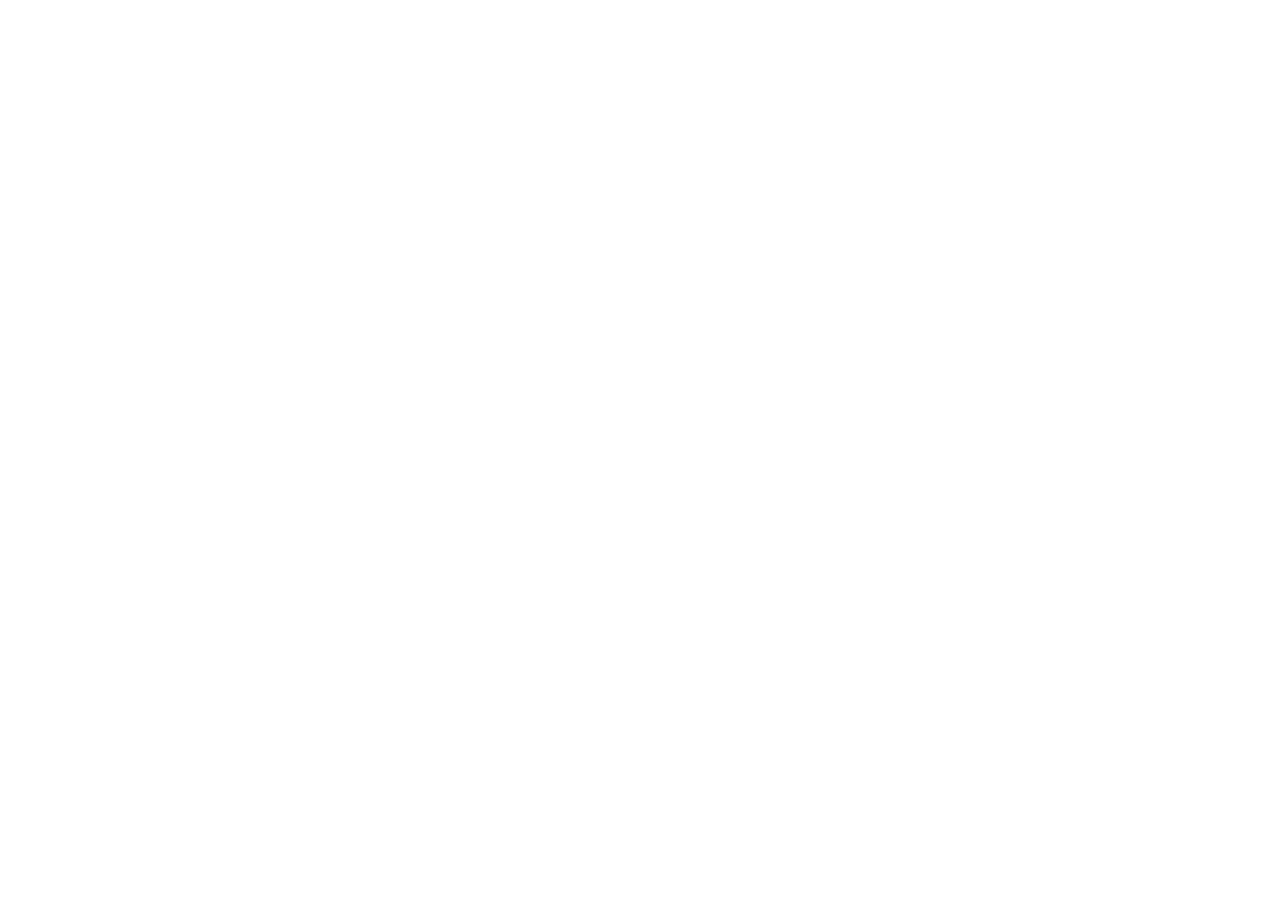
==== index.html @ 0e2da2fa "Deploy UFB PWA from f4c9fe12091745621084fcab13bd71bc453fe401" ====
<!doctype html><html lang="pt-BR"><head><meta charset="utf-8"><meta http-equiv="X-UA-Compatible" content="IE=edge"><meta name="viewport" content="width=device-width,initial-scale=1"><!--[if IE]><link rel="icon" href="/UFB-PWA/favicon.ico"><![endif]--><title>UFB — Universo Futebol de Botão</title><script defer="defer" src="/UFB-PWA/js/chunk-vendors.57d69169.js"></script><script defer="defer" src="/UFB-PWA/js/index.fef2912b.js"></script><link href="/UFB-PWA/css/chunk-vendors.4d86254c.css" rel="stylesheet"><link href="/UFB-PWA/css/index.bff5f344.css" rel="stylesheet"><link rel="icon" type="image/svg+xml" href="/UFB-PWA/img/icons/favicon.svg"><link rel="icon" type="image/png" sizes="32x32" href="/UFB-PWA/img/icons/favicon-32x32.png"><link rel="icon" type="image/png" sizes="16x16" href="/UFB-PWA/img/icons/favicon-16x16.png"><link rel="manifest" href="/UFB-PWA/manifest.json"><meta name="theme-color" content="#0d6efd"><meta name="apple-mobile-web-app-capable" content="yes"><meta name="apple-mobile-web-app-status-bar-style" content="black"><meta name="apple-mobile-web-app-title" content="UFB — Universo Futebol de Botão"><link rel="apple-touch-icon" href="/UFB-PWA/img/icons/apple-touch-icon-152x152.png"><link rel="mask-icon" href="/UFB-PWA/img/icons/safari-pinned-tab.svg" color="#0d6efd"><meta name="msapplication-TileImage" content="/UFB-PWA/img/icons/msapplication-icon-144x144.png"><meta name="msapplication-TileColor" content="#000000"></head><body><noscript><strong>We're sorry but UFB — Universo Futebol de Botão doesn't work properly without JavaScript enabled. Please enable it to continue.</strong></noscript><div id="app"></div></body></html>
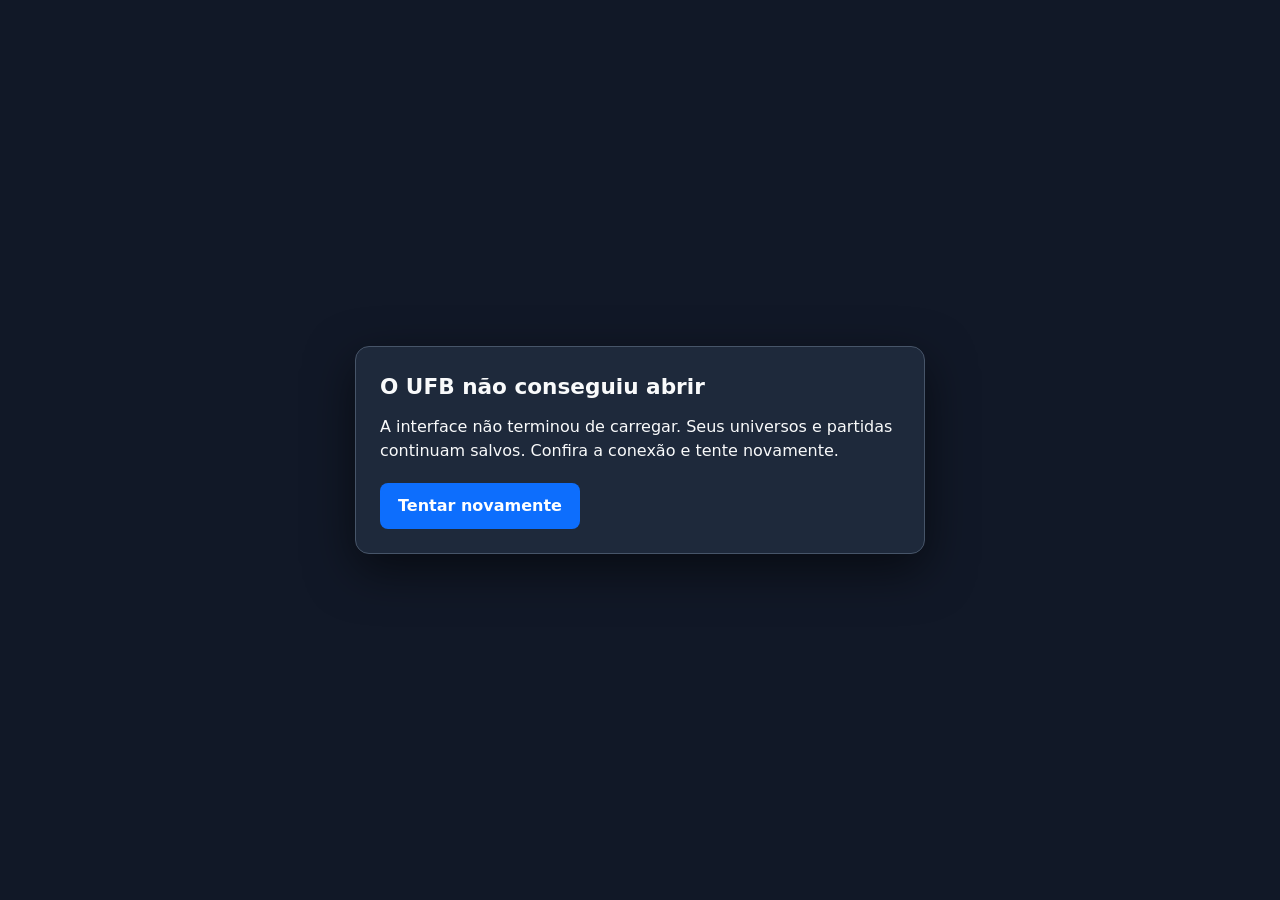
==== commit f5a73fdf: "Deploy UFB PWA from 65152f5af7844197712c09a688cd43a973971ee4" ====
--- a/index.html
+++ b/index.html
@@ -1 +1,29 @@
-<!doctype html><html lang="pt-BR"><head><meta charset="utf-8"><meta http-equiv="X-UA-Compatible" content="IE=edge"><meta name="viewport" content="width=device-width,initial-scale=1"><!--[if IE]><link rel="icon" href="/UFB-PWA/favicon.ico"><![endif]--><title>UFB — Universo Futebol de Botão</title><script defer="defer" src="/UFB-PWA/js/chunk-vendors.57d69169.js"></script><script defer="defer" src="/UFB-PWA/js/index.fef2912b.js"></script><link href="/UFB-PWA/css/chunk-vendors.4d86254c.css" rel="stylesheet"><link href="/UFB-PWA/css/index.bff5f344.css" rel="stylesheet"><link rel="icon" type="image/svg+xml" href="/UFB-PWA/img/icons/favicon.svg"><link rel="icon" type="image/png" sizes="32x32" href="/UFB-PWA/img/icons/favicon-32x32.png"><link rel="icon" type="image/png" sizes="16x16" href="/UFB-PWA/img/icons/favicon-16x16.png"><link rel="manifest" href="/UFB-PWA/manifest.json"><meta name="theme-color" content="#0d6efd"><meta name="apple-mobile-web-app-capable" content="yes"><meta name="apple-mobile-web-app-status-bar-style" content="black"><meta name="apple-mobile-web-app-title" content="UFB — Universo Futebol de Botão"><link rel="apple-touch-icon" href="/UFB-PWA/img/icons/apple-touch-icon-152x152.png"><link rel="mask-icon" href="/UFB-PWA/img/icons/safari-pinned-tab.svg" color="#0d6efd"><meta name="msapplication-TileImage" content="/UFB-PWA/img/icons/msapplication-icon-144x144.png"><meta name="msapplication-TileColor" content="#000000"></head><body><noscript><strong>We're sorry but UFB — Universo Futebol de Botão doesn't work properly without JavaScript enabled. Please enable it to continue.</strong></noscript><div id="app"></div></body></html>+<!doctype html><html lang="pt-BR"><head><meta charset="utf-8"><meta http-equiv="X-UA-Compatible" content="IE=edge"><meta name="viewport" content="width=device-width,initial-scale=1"><!--[if IE]><link rel="icon" href="/UFB-PWA/favicon.ico"><![endif]--><title>UFB — Universo Futebol de Botão</title><script defer="defer" src="/UFB-PWA/js/chunk-vendors.57d69169.js"></script><script defer="defer" src="/UFB-PWA/js/index.4f96de5e.js"></script><link href="/UFB-PWA/css/chunk-vendors.4d86254c.css" rel="stylesheet"><link href="/UFB-PWA/css/index.14509add.css" rel="stylesheet"><link rel="icon" type="image/svg+xml" href="/UFB-PWA/img/icons/favicon.svg"><link rel="icon" type="image/png" sizes="32x32" href="/UFB-PWA/img/icons/favicon-32x32.png"><link rel="icon" type="image/png" sizes="16x16" href="/UFB-PWA/img/icons/favicon-16x16.png"><link rel="manifest" href="/UFB-PWA/manifest.json"><meta name="theme-color" content="#0d6efd"><meta name="apple-mobile-web-app-capable" content="yes"><meta name="apple-mobile-web-app-status-bar-style" content="black"><meta name="apple-mobile-web-app-title" content="UFB — Universo Futebol de Botão"><link rel="apple-touch-icon" href="/UFB-PWA/img/icons/apple-touch-icon-152x152.png"><link rel="mask-icon" href="/UFB-PWA/img/icons/safari-pinned-tab.svg" color="#0d6efd"><meta name="msapplication-TileImage" content="/UFB-PWA/img/icons/msapplication-icon-144x144.png"><meta name="msapplication-TileColor" content="#000000"></head><body><noscript><strong>We're sorry but UFB — Universo Futebol de Botão doesn't work properly without JavaScript enabled. Please enable it to continue.</strong></noscript><div id="app"></div><section id="ufb-startup-failure" class="ufb-startup-failure" hidden role="alert" aria-live="assertive"><div class="ufb-startup-card"><h1>O UFB não conseguiu abrir</h1><p>A interface não terminou de carregar. Seus universos e partidas continuam salvos. Confira a conexão e tente novamente.</p><button id="ufb-startup-retry" type="button">Tentar novamente</button></div></section><style>.ufb-startup-failure[hidden] { display: none !important; }
+      .ufb-startup-failure { position: fixed; inset: 0; z-index: 2147483647; display: grid; place-items: center; padding: 24px; background: #111827; color: #f9fafb; font: 16px/1.5 system-ui, sans-serif; }
+      .ufb-startup-card { width: min(100%, 520px); padding: 24px; border: 1px solid #475569; border-radius: 14px; background: #1e293b; box-shadow: 0 16px 48px #0008; }
+      .ufb-startup-card h1 { margin: 0 0 12px; font-size: 1.35rem; }
+      .ufb-startup-card p { margin: 0 0 20px; }
+      .ufb-startup-card button { min-height: 46px; padding: 10px 18px; border: 0; border-radius: 8px; background: #0d6efd; color: white; font: inherit; font-weight: 700; cursor: pointer; }</style><script>(() => {
+        const root = document.getElementById('app');
+        const panel = document.getElementById('ufb-startup-failure');
+        const retry = document.getElementById('ufb-startup-retry');
+        let started = false;
+        const hide = () => { started = true; panel.hidden = true; window.clearTimeout(timer); };
+        const show = details => {
+          if (started) return;
+          panel.hidden = false;
+          if (details) console.error('UFB could not finish startup.', details);
+        };
+        const timer = window.setTimeout(() => {
+          if (!root?.hasAttribute('data-v-app')) show('Vue did not mount before the startup timeout.');
+        }, 20000);
+        window.addEventListener('ufb:app-ready', hide, { once: true });
+        window.addEventListener('ufb:app-start-failed', event => show(event.detail), { once: true });
+        window.addEventListener('error', event => {
+          if (event.target?.tagName === 'SCRIPT' || !root?.hasAttribute('data-v-app')) show(event.message || 'A startup script failed to load.');
+        }, true);
+        window.addEventListener('unhandledrejection', event => {
+          if (!root?.hasAttribute('data-v-app')) show(event.reason || 'Startup was interrupted.');
+        });
+        retry.addEventListener('click', () => window.location.reload());
+      })();</script></body></html>
